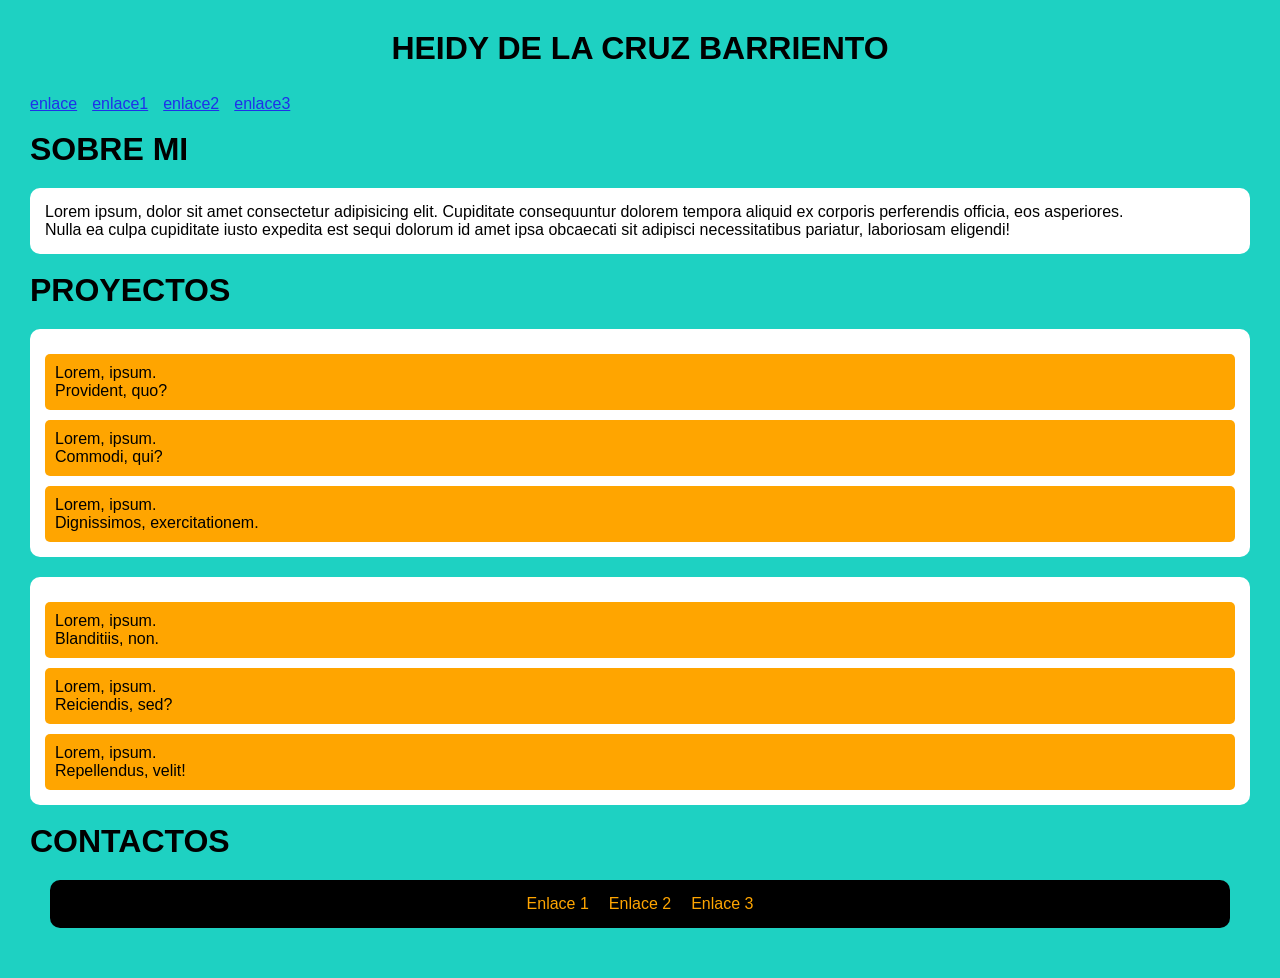
==== Index1.html @ 31e98a65 "administrador" ====
<!DOCTYPE html>
<html lang="en">
<head>
    <meta charset="UTF-8">
    <meta name="viewport" content="width=device-width, initial-scale=1.0">
    <title>Document</title>
    <link rel="stylesheet" href="estilo1.css">
</head>
<body>
    <center><h1>HEIDY DE LA CRUZ BARRIENTO</h1></center>
    <br>
    <nav>
        <ul>
            <li><a href="Index.html">enlace</a></li>
              <li><a href="Index1.html">enlace1</a></li>
            <li><a href="index2.html">enlace2</a></li>
            <li><a href="index3.html">enlace3</a></li>
        </ul>
    </nav>
    <br>
    <h1>SOBRE MI</h1>
    <section id="sobremi">
        <p>Lorem ipsum, dolor sit amet consectetur adipisicing elit. Cupiditate consequuntur dolorem tempora aliquid ex corporis perferendis officia, eos asperiores.</p>
        <p>Nulla ea culpa cupiditate iusto expedita est sequi dolorum id amet ipsa obcaecati sit adipisci necessitatibus pariatur, laboriosam eligendi!</p>
    </section>
    <br>
    <h1>PROYECTOS</h1>
    <section>
        <article>
            <p>Lorem, ipsum.</p>
            <p>Provident, quo?</p>
        </article>
        <article>
            <p>Lorem, ipsum.</p>
            <p>Commodi, qui?</p>
        </article>
        <article>
            <p>Lorem, ipsum.</p>
            <p>Dignissimos, exercitationem.</p>
        </article>
    </section>
    <section>
        <article>
            <p>Lorem, ipsum.</p>
            <p>Blanditiis, non.</p>
        </article>
        <article>
            <p>Lorem, ipsum.</p>
            <p>Reiciendis, sed?</p>
        </article>
        <article>
            <p>Lorem, ipsum.</p>
            <p>Repellendus, velit!</p>
        </article>
    </section>
    <br>
    <h1>CONTACTOS</h1>
    <footer>
        <nav><a href="">Enlace 1</a><a href="">Enlace 2</a><a href="">Enlace 3</a></nav>
    </footer>
</body>
</html>
---- estilo1.css ----
*{
    margin: 0;
    padding: 0;
    font-family: Arial, Helvetica, sans-serif;
}
body{
    background:rgb(30, 209, 194);
    color:black;
    padding: 30px;
}
header{
    background: black;
    padding: 15px;
    border-radius: 20px;
}
nav ul{
    list-style: none;
    display: flex;
    gap: 15px;
    margin-top: 10px;
}
nav a{
    color: rgb(31, 48, 233);
    text-decoration: nome;
}
nav a:hover{
    color: plum;
}
section{
    background: white;
    margin-top: 20px;
    padding: 15px;
    border-radius: 10px;
}
article{
    margin-top: 10px;
    padding: 10px;
    background: orange;
    border-radius: 5px;
}
footer{
    margin: 20px;
    padding: 15px;
    background: black;
    color: white;
    border-radius: 10px;
    text-align: center;
}
footer a{
    color: orange;
    margin: 10px;
    text-decoration: none;
}
footer a:hover{
    color: blueviolet;
}
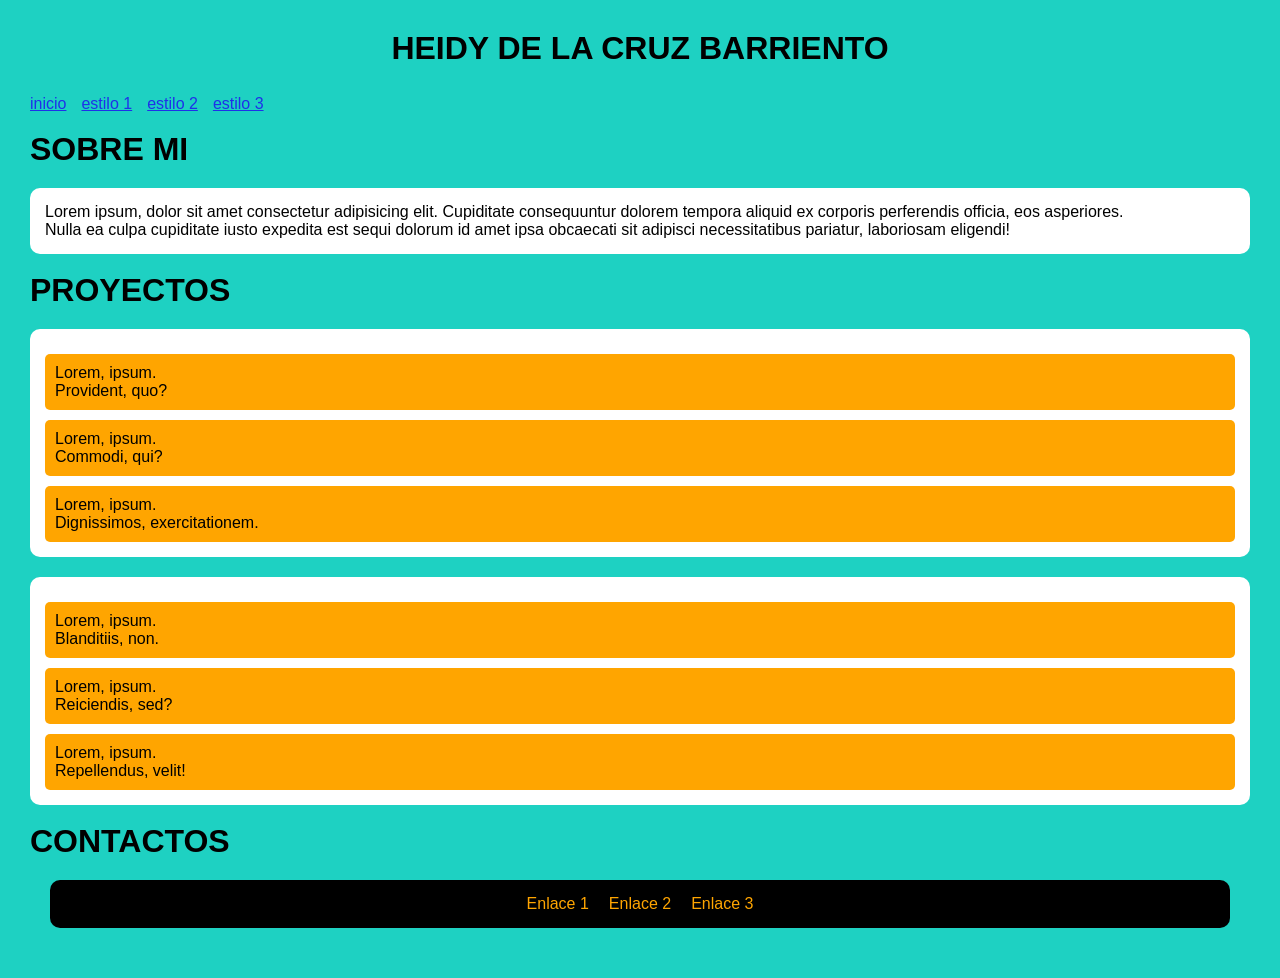
==== commit 7796fb2a: "estilos 2" ====
--- a/Index1.html
+++ b/Index1.html
@@ -11,10 +11,10 @@
     <br>
     <nav>
         <ul>
-            <li><a href="Index.html">enlace</a></li>
-              <li><a href="Index1.html">enlace1</a></li>
-            <li><a href="index2.html">enlace2</a></li>
-            <li><a href="index3.html">enlace3</a></li>
+             <li><a href="index.html">inicio</a></li>
+              <li><a href="index1.html">estilo 1</a></li>
+            <li><a href="index2.html">estilo 2</a></li>
+            <li><a href="index3.html">estilo 3</a></li>
         </ul>
     </nav>
     <br>
